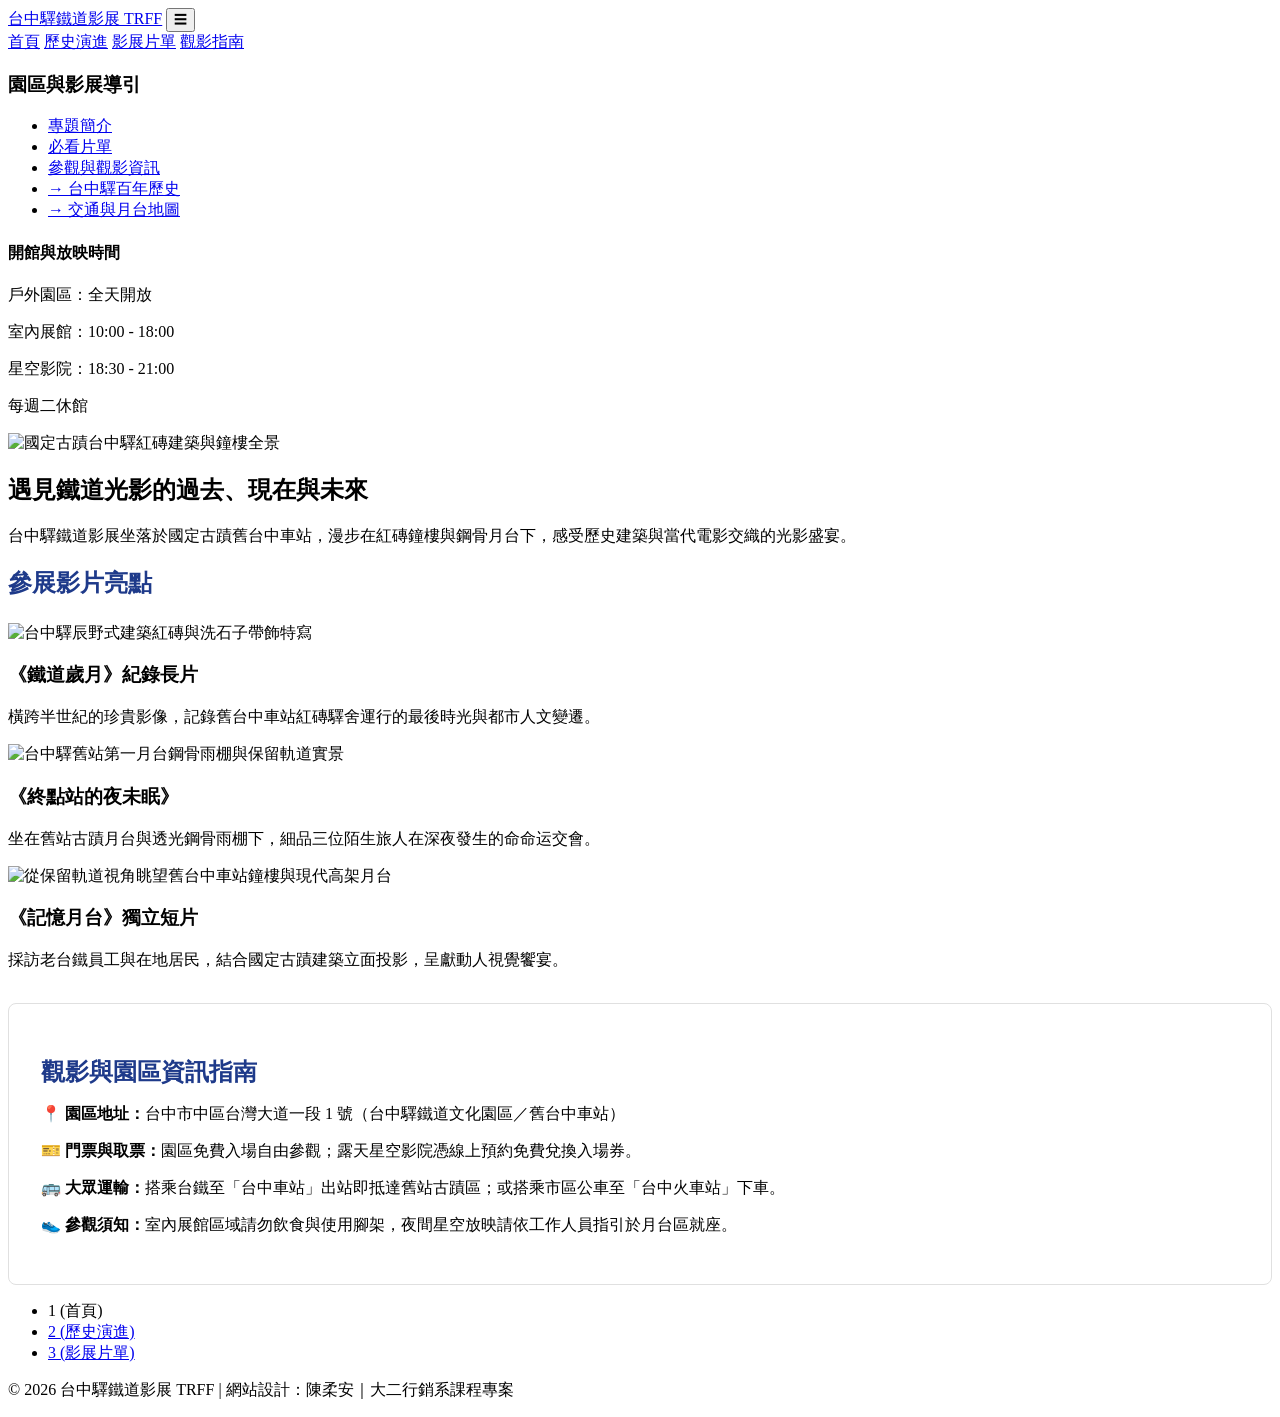
==== index.html @ 61f420dc "Add files via upload" ====
<!DOCTYPE html>
<html lang="zh-TW">
<head>
  <meta charset="UTF-8">
  <meta name="viewport" content="width=device-width, initial-scale=1.0">
  
  <!-- SEO 優化標籤 -->
  <title>台中驛鐵道影展 - 穿梭百年光影與國定古蹟劇場</title>
  <meta name="description" content="2026 台中驛鐵道影展專題介紹，結合舊台中車站辰野式歷史古蹟與獨立電影展演，打造專屬鐵道迷與影迷的沉浸式光影饗宴。">
  <meta name="keywords" content="台中驛, 舊台中車站, 台中古蹟, 鐵道文化, 鐵道影展, 國定古蹟, 影展片單">
  <meta name="author" content="陳柔安">
  
  <!-- Open Graph (社群分享 SEO) -->
  <meta property="og:title" content="台中驛鐵道影展 - 穿梭百年光影與國定古蹟劇場">
  <meta property="og:description" content="辰野式紅磚建築與鋼骨月台雨棚結合當代獨立電影展演，走訪台中不可錯過的鐵道文化光影盛宴。">
  <meta property="og:type" content="website">
  <!-- 替換社群分享用的主視覺圖片 -->
  <meta property="og:image" content="images/station-hero.jpg">

  <!-- 模組化切割 CSS -->
  <link rel="stylesheet" href="css/base.css">
  <link rel="stylesheet" href="css/layout.css">
  <link rel="stylesheet" href="css/responsive.css">
</head>
<body>

  <!-- 頂部導覽列 (Navbar) -->
  <header class="navbar">
    <div class="nav-container">
      <a href="index.html" class="brand-logo">台中驛鐵道影展 <span>TRFF</span></a>
      <button class="menu-toggle" id="menuToggle" aria-label="切換選單">☰</button>
      <nav class="nav-links" id="navLinks">
        <a href="index.html" class="active">首頁</a>
        <a href="history.html">歷史演進</a>
        <a href="#highlights">影展片單</a>
        <a href="#info">觀影指南</a>
      </nav>
    </div>
  </header>

  <!-- 主佈局容器：Grid System (側邊欄 + 主要內容) -->
  <div class="main-wrapper">
    
    <!-- 側邊欄 (Sidebar) -->
    <aside class="sidebar">
      <h3>園區與影展導引</h3>
      <ul class="sidebar-menu">
        <li><a href="#intro">專題簡介</a></li>
        <li><a href="#highlights">必看片單</a></li>
        <li><a href="#info">參觀與觀影資訊</a></li>
        <li><a href="history.html">→ 台中驛百年歷史</a></li>
        <li><a href="#info">→ 交通與月台地圖</a></li>
      </ul>
      <div class="sidebar-box">
        <h4>開館與放映時間</h4>
        <p>戶外園區：全天開放</p>
        <p>室內展館：10:00 - 18:00</p>
        <p>星空影院：18:30 - 21:00</p>
        <p class="tag">每週二休館</p>
      </div>
    </aside>

    <!-- 主要內容區 (Main Content) -->
    <main class="content-area">
      
      <!-- 1. 專題簡介 -->
      <section id="intro" class="hero-section hero">
        <!-- 替換 Banner 圖片：國定古蹟台中驛二代驛舍外觀全景 -->
        <img src="images/station-hero.jpg" alt="國定古蹟台中驛紅磚建築與鐘樓全景" class="hero-image">
        <div class="hero-content">
          <h1>遇見鐵道光影的過去、現在與未來</h1>
          <p>台中驛鐵道影展坐落於國定古蹟舊台中車站，漫步在紅磚鐘樓與鋼骨月台下，感受歷史建築與當代電影交織的光影盛宴。</p>
        </div>
      </section>

      <!-- 2. 必看亮點 / 影展片單 -->
      <section id="highlights">
        <h2 style="margin-bottom: 1.5rem; font-size: 1.5rem; color: var(--primary-color, #1E3A8A);">參展影片亮點</h2>
        <div class="feature-grid">
          
          <article class="card">
            <!-- 替換卡片圖片 1：台中驛紅磚牆與辰野式建築特寫 -->
            <img src="images/station-building.jpg" alt="台中驛辰野式建築紅磚與洗石子帶飾特寫" class="card-img">
            <div class="card-body">
              <h3>《鐵道歲月》紀錄長片</h3>
              <p>橫跨半世紀的珍貴影像，記錄舊台中車站紅磚驛舍運行的最後時光與都市人文變遷。</p>
            </div>
          </article>

          <article class="card">
            <!-- 替換卡片圖片 2：保留下來的一代月台鋼骨雨棚實景 -->
            <img src="images/station-platform.jpg" alt="台中驛舊站第一月台鋼骨雨棚與保留軌道實景" class="card-img">
            <div class="card-body">
              <h3>《終點站的夜未眠》</h3>
              <p>坐在舊站古蹟月台與透光鋼骨雨棚下，細品三位陌生旅人在深夜發生的命命运交會。</p>
            </div>
          </article>

          <article class="card">
            <!-- 替換卡片圖片 3：歷史古蹟與現代火車站共融的軌道視角 -->
            <img src="images/station-track.jpg" alt="從保留軌道視角眺望舊台中車站鐘樓與現代高架月台" class="card-img">
            <div class="card-body">
              <h3>《記憶月台》獨立短片</h3>
              <p>採訪老台鐵員工與在地居民，結合國定古蹟建築立面投影，呈獻動人視覺饗宴。</p>
            </div>
          </article>

        </div>
      </section>

      <!-- 3. 參觀與觀影資訊 -->
      <section id="info" style="background: var(--surface, #ffffff); padding: 2rem; border-radius: 8px; border: 1px solid var(--border-color, #e0e0e0); margin-top: 2rem;">
        <h2 style="margin-bottom: 1rem; font-size: 1.5rem; color: var(--primary-color, #1E3A8A);">觀影與園區資訊指南</h2>
        <p style="margin-bottom: 0.75rem;"><strong>📍 園區地址：</strong>台中市中區台灣大道一段 1 號（台中驛鐵道文化園區／舊台中車站）</p>
        <p style="margin-bottom: 0.75rem;"><strong>🎫 門票與取票：</strong>園區免費入場自由參觀；露天星空影院憑線上預約免費兌換入場券。</p>
        <p style="margin-bottom: 0.75rem;"><strong>🚌 大眾運輸：</strong>搭乘台鐵至「台中車站」出站即抵達舊站古蹟區；或搭乘市區公車至「台中火車站」下車。</p>
        <p><strong>👟 參觀須知：</strong>室內展館區域請勿飲食與使用腳架，夜間星空放映請依工作人員指引於月台區就座。</p>
      </section>

      <!-- 分頁導覽 (Pagination，符合作業分頁要求) -->
      <nav class="pagination-container" aria-label="分頁導航">
        <ul class="pagination">
          <li><span class="page-item active">1 (首頁)</span></li>
          <li><a href="history.html" class="page-item">2 (歷史演進)</a></li>
          <li><a href="#highlights" class="page-item">3 (影展片單)</a></li>
        </ul>
      </nav>

    </main>
  </div>

  <!-- 頁尾 -->
  <footer class="footer">
    <p>© 2026 台中驛鐵道影展 TRFF | 網站設計：陳柔安｜大二行銷系課程專案</p>
  </footer>

  <script>
    // 手機版漢堡選單切換
    const toggle = document.getElementById('menuToggle');
    const links = document.getElementById('navLinks');
    toggle.addEventListener('click', () => {
      links.classList.toggle('open');
    });
  </script>
</body>
</html>
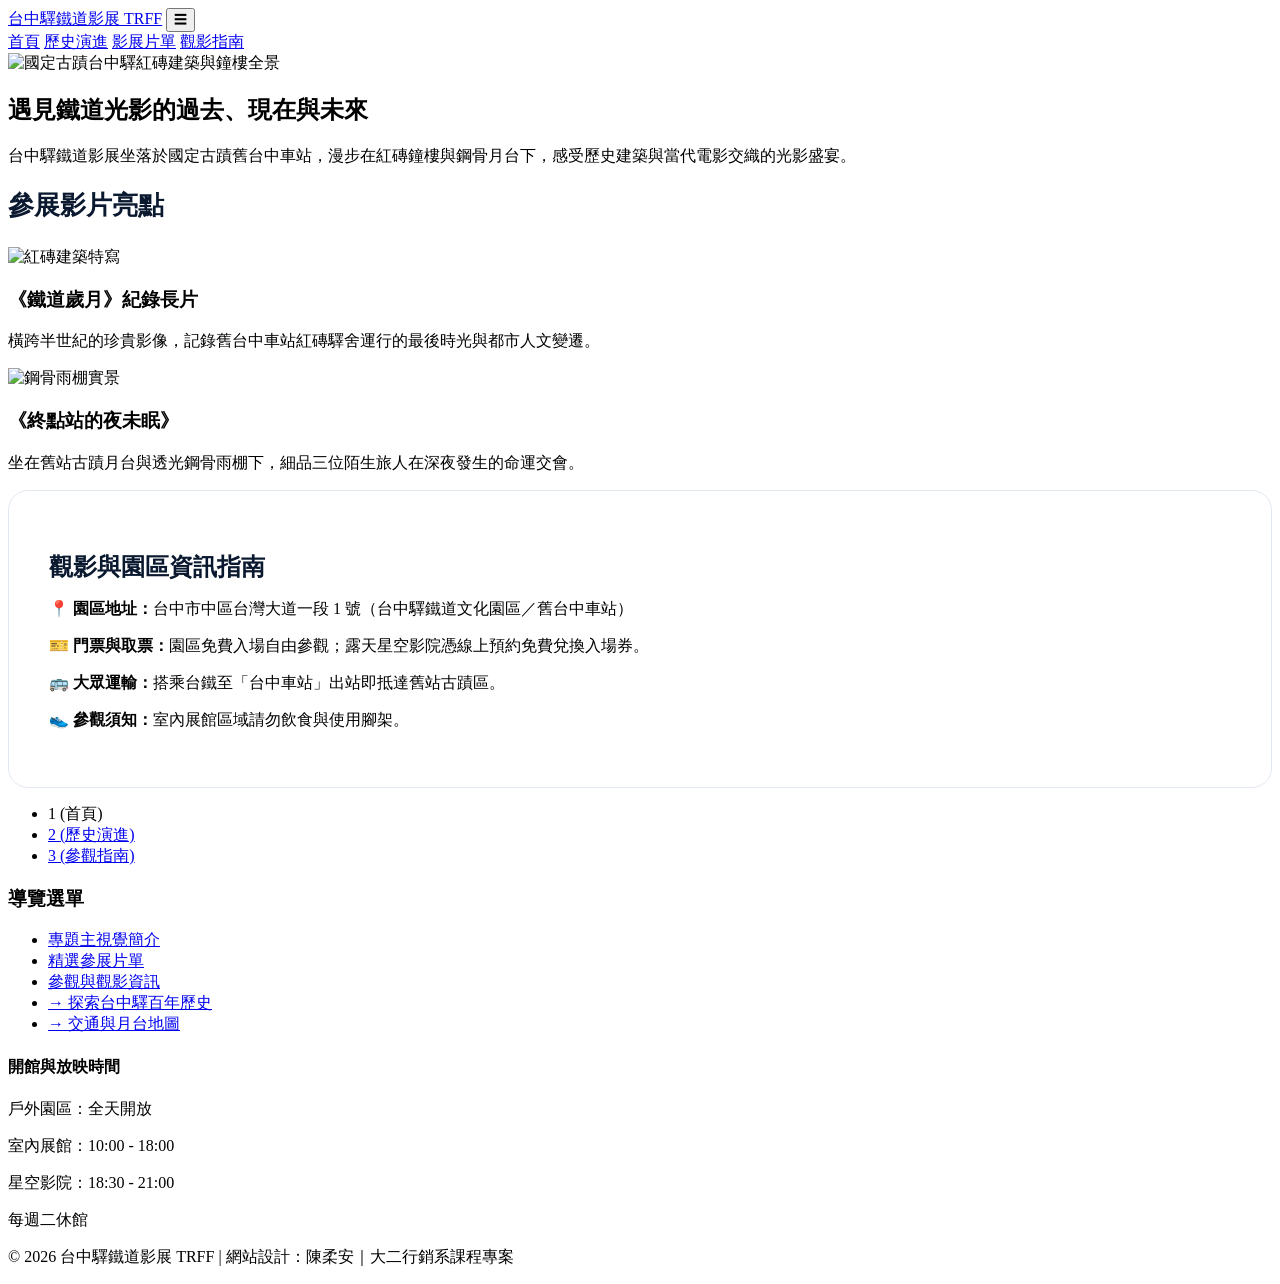
==== commit 19052bee: "Update index.html" ====
--- a/index.html
+++ b/index.html
@@ -4,27 +4,17 @@
   <meta charset="UTF-8">
   <meta name="viewport" content="width=device-width, initial-scale=1.0">
   
-  <!-- SEO 優化標籤 -->
   <title>台中驛鐵道影展 - 穿梭百年光影與國定古蹟劇場</title>
-  <meta name="description" content="2026 台中驛鐵道影展專題介紹，結合舊台中車站辰野式歷史古蹟與獨立電影展演，打造專屬鐵道迷與影迷的沉浸式光影饗宴。">
-  <meta name="keywords" content="台中驛, 舊台中車站, 台中古蹟, 鐵道文化, 鐵道影展, 國定古蹟, 影展片單">
+  <meta name="description" content="2026 台中驛鐵道影展專題介紹，結合舊台中車站歷史古蹟與獨立電影展演。">
   <meta name="author" content="陳柔安">
   
-  <!-- Open Graph (社群分享 SEO) -->
-  <meta property="og:title" content="台中驛鐵道影展 - 穿梭百年光影與國定古蹟劇場">
-  <meta property="og:description" content="辰野式紅磚建築與鋼骨月台雨棚結合當代獨立電影展演，走訪台中不可錯過的鐵道文化光影盛宴。">
-  <meta property="og:type" content="website">
-  <!-- 替換社群分享用的主視覺圖片 -->
-  <meta property="og:image" content="images/station-hero.jpg">
-
-  <!-- 模組化切割 CSS -->
   <link rel="stylesheet" href="css/base.css">
   <link rel="stylesheet" href="css/layout.css">
   <link rel="stylesheet" href="css/responsive.css">
 </head>
 <body>
 
-  <!-- 頂部導覽列 (Navbar) -->
+  <!-- 頂部導覽列 -->
   <header class="navbar">
     <div class="nav-container">
       <a href="index.html" class="brand-logo">台中驛鐵道影展 <span>TRFF</span></a>
@@ -33,100 +23,94 @@
         <a href="index.html" class="active">首頁</a>
         <a href="history.html">歷史演進</a>
         <a href="#highlights">影展片單</a>
-        <a href="#info">觀影指南</a>
+        <a href="visit.html">觀影指南</a>
       </nav>
     </div>
   </header>
 
-  <!-- 主佈局容器：Grid System (側邊欄 + 主要內容) -->
+  <!-- 主佈局：全版面流體容器 -->
   <div class="main-wrapper">
     
-    <!-- 側邊欄 (Sidebar) -->
-    <aside class="sidebar">
-      <h3>園區與影展導引</h3>
-      <ul class="sidebar-menu">
-        <li><a href="#intro">專題簡介</a></li>
-        <li><a href="#highlights">必看片單</a></li>
-        <li><a href="#info">參觀與觀影資訊</a></li>
-        <li><a href="history.html">→ 台中驛百年歷史</a></li>
-        <li><a href="#info">→ 交通與月台地圖</a></li>
-      </ul>
-      <div class="sidebar-box">
-        <h4>開館與放映時間</h4>
-        <p>戶外園區：全天開放</p>
-        <p>室內展館：10:00 - 18:00</p>
-        <p>星空影院：18:30 - 21:00</p>
-        <p class="tag">每週二休館</p>
+    <!-- 1. 置頂全螢幕沉浸式 Hero 區塊 -->
+    <section id="intro" class="hero-section">
+      <img src="images/station-hero.jpg" alt="國定古蹟台中驛紅磚建築與鐘樓全景" class="hero-image">
+      <div class="hero-content">
+        <h1>遇見鐵道光影的過去、現在與未來</h1>
+        <p>台中驛鐵道影展坐落於國定古蹟舊台中車站，漫步在紅磚鐘樓與鋼骨月台下，感受歷史建築與當代電影交織的光影盛宴。</p>
       </div>
-    </aside>
+    </section>
 
-    <!-- 主要內容區 (Main Content) -->
-    <main class="content-area">
+    <!-- 2. 左右非對稱黃金比例網格 (左側主內容 / 右側浮動資訊導引) -->
+    <div class="content-grid-layout">
       
-      <!-- 1. 專題簡介 -->
-      <section id="intro" class="hero-section hero">
-        <!-- 替換 Banner 圖片：國定古蹟台中驛二代驛舍外觀全景 -->
-        <img src="images/station-hero.jpg" alt="國定古蹟台中驛紅磚建築與鐘樓全景" class="hero-image">
-        <div class="hero-content">
-          <h1>遇見鐵道光影的過去、現在與未來</h1>
-          <p>台中驛鐵道影展坐落於國定古蹟舊台中車站，漫步在紅磚鐘樓與鋼骨月台下，感受歷史建築與當代電影交織的光影盛宴。</p>
+      <!-- 左側：主要內容與強檔片單 -->
+      <main class="content-area">
+        
+        <!-- 必看亮點 / 影展片單 -->
+        <section id="highlights">
+          <h2 style="margin-bottom: 1.5rem; font-size: 1.6rem; color: #0A192F; font-family: 'Noto Serif TC', serif;">參展影片亮點</h2>
+          <div class="feature-grid">
+            
+            <article class="card">
+              <img src="images/station-building.jpg" alt="紅磚建築特寫" class="card-img">
+              <div class="card-body">
+                <h3>《鐵道歲月》紀錄長片</h3>
+                <p>橫跨半世紀的珍貴影像，記錄舊台中車站紅磚驛舍運行的最後時光與都市人文變遷。</p>
+              </div>
+            </article>
+
+            <article class="card">
+              <img src="images/station-platform.jpg" alt="鋼骨雨棚實景" class="card-img">
+              <div class="card-body">
+                <h3>《終點站的夜未眠》</h3>
+                <p>坐在舊站古蹟月台與透光鋼骨雨棚下，細品三位陌生旅人在深夜發生的命運交會。</p>
+              </div>
+            </article>
+
+          </div>
+        </section>
+
+        <!-- 參觀資訊區塊 -->
+        <section id="info" style="background: #FFFFFF; padding: 2.5rem; border-radius: 20px; border: 1px solid #E2E8F0;">
+          <h2 style="margin-bottom: 1rem; font-size: 1.5rem; color: #0A192F; font-family: 'Noto Serif TC', serif;">觀影與園區資訊指南</h2>
+          <p style="margin-bottom: 0.75rem;"><strong>📍 園區地址：</strong>台中市中區台灣大道一段 1 號（台中驛鐵道文化園區／舊台中車站）</p>
+          <p style="margin-bottom: 0.75rem;"><strong>🎫 門票與取票：</strong>園區免費入場自由參觀；露天星空影院憑線上預約免費兌換入場券。</p>
+          <p style="margin-bottom: 0.75rem;"><strong>🚌 大眾運輸：</strong>搭乘台鐵至「台中車站」出站即抵達舊站古蹟區。</p>
+          <p><strong>👟 參觀須知：</strong>室內展館區域請勿飲食與使用腳架。</p>
+        </section>
+
+        <!-- 分頁導覽 -->
+        <nav class="pagination-container" aria-label="分頁導航">
+          <ul class="pagination">
+            <li><span class="page-item active">1 (首頁)</span></li>
+            <li><a href="history.html" class="page-item">2 (歷史演進)</a></li>
+            <li><a href="visit.html" class="page-item">3 (參觀指南)</a></li>
+          </ul>
+        </nav>
+
+      </main>
+
+      <!-- 右側：獨立浮動側邊欄 (Sidebar 模組卡片) -->
+      <aside class="sidebar">
+        <h3>導覽選單</h3>
+        <ul class="sidebar-menu">
+          <li><a href="#intro">專題主視覺簡介</a></li>
+          <li><a href="#highlights">精選參展片單</a></li>
+          <li><a href="#info">參觀與觀影資訊</a></li>
+          <li><a href="history.html">→ 探索台中驛百年歷史</a></li>
+          <li><a href="visit.html">→ 交通與月台地圖</a></li>
+        </ul>
+        <div class="sidebar-box">
+          <h4>開館與放映時間</h4>
+          <p>戶外園區：全天開放</p>
+          <p>室內展館：10:00 - 18:00</p>
+          <p>星空影院：18:30 - 21:00</p>
+          <p class="tag">每週二休館</p>
         </div>
-      </section>
+      </aside>
 
-      <!-- 2. 必看亮點 / 影展片單 -->
-      <section id="highlights">
-        <h2 style="margin-bottom: 1.5rem; font-size: 1.5rem; color: var(--primary-color, #1E3A8A);">參展影片亮點</h2>
-        <div class="feature-grid">
-          
-          <article class="card">
-            <!-- 替換卡片圖片 1：台中驛紅磚牆與辰野式建築特寫 -->
-            <img src="images/station-building.jpg" alt="台中驛辰野式建築紅磚與洗石子帶飾特寫" class="card-img">
-            <div class="card-body">
-              <h3>《鐵道歲月》紀錄長片</h3>
-              <p>橫跨半世紀的珍貴影像，記錄舊台中車站紅磚驛舍運行的最後時光與都市人文變遷。</p>
-            </div>
-          </article>
+    </div>
 
-          <article class="card">
-            <!-- 替換卡片圖片 2：保留下來的一代月台鋼骨雨棚實景 -->
-            <img src="images/station-platform.jpg" alt="台中驛舊站第一月台鋼骨雨棚與保留軌道實景" class="card-img">
-            <div class="card-body">
-              <h3>《終點站的夜未眠》</h3>
-              <p>坐在舊站古蹟月台與透光鋼骨雨棚下，細品三位陌生旅人在深夜發生的命命运交會。</p>
-            </div>
-          </article>
-
-          <article class="card">
-            <!-- 替換卡片圖片 3：歷史古蹟與現代火車站共融的軌道視角 -->
-            <img src="images/station-track.jpg" alt="從保留軌道視角眺望舊台中車站鐘樓與現代高架月台" class="card-img">
-            <div class="card-body">
-              <h3>《記憶月台》獨立短片</h3>
-              <p>採訪老台鐵員工與在地居民，結合國定古蹟建築立面投影，呈獻動人視覺饗宴。</p>
-            </div>
-          </article>
-
-        </div>
-      </section>
-
-      <!-- 3. 參觀與觀影資訊 -->
-      <section id="info" style="background: var(--surface, #ffffff); padding: 2rem; border-radius: 8px; border: 1px solid var(--border-color, #e0e0e0); margin-top: 2rem;">
-        <h2 style="margin-bottom: 1rem; font-size: 1.5rem; color: var(--primary-color, #1E3A8A);">觀影與園區資訊指南</h2>
-        <p style="margin-bottom: 0.75rem;"><strong>📍 園區地址：</strong>台中市中區台灣大道一段 1 號（台中驛鐵道文化園區／舊台中車站）</p>
-        <p style="margin-bottom: 0.75rem;"><strong>🎫 門票與取票：</strong>園區免費入場自由參觀；露天星空影院憑線上預約免費兌換入場券。</p>
-        <p style="margin-bottom: 0.75rem;"><strong>🚌 大眾運輸：</strong>搭乘台鐵至「台中車站」出站即抵達舊站古蹟區；或搭乘市區公車至「台中火車站」下車。</p>
-        <p><strong>👟 參觀須知：</strong>室內展館區域請勿飲食與使用腳架，夜間星空放映請依工作人員指引於月台區就座。</p>
-      </section>
-
-      <!-- 分頁導覽 (Pagination，符合作業分頁要求) -->
-      <nav class="pagination-container" aria-label="分頁導航">
-        <ul class="pagination">
-          <li><span class="page-item active">1 (首頁)</span></li>
-          <li><a href="history.html" class="page-item">2 (歷史演進)</a></li>
-          <li><a href="#highlights" class="page-item">3 (影展片單)</a></li>
-        </ul>
-      </nav>
-
-    </main>
   </div>
 
   <!-- 頁尾 -->
@@ -135,7 +119,6 @@
   </footer>
 
   <script>
-    // 手機版漢堡選單切換
     const toggle = document.getElementById('menuToggle');
     const links = document.getElementById('navLinks');
     toggle.addEventListener('click', () => {
@@ -143,4 +126,4 @@
     });
   </script>
 </body>
-</html>+</html>
